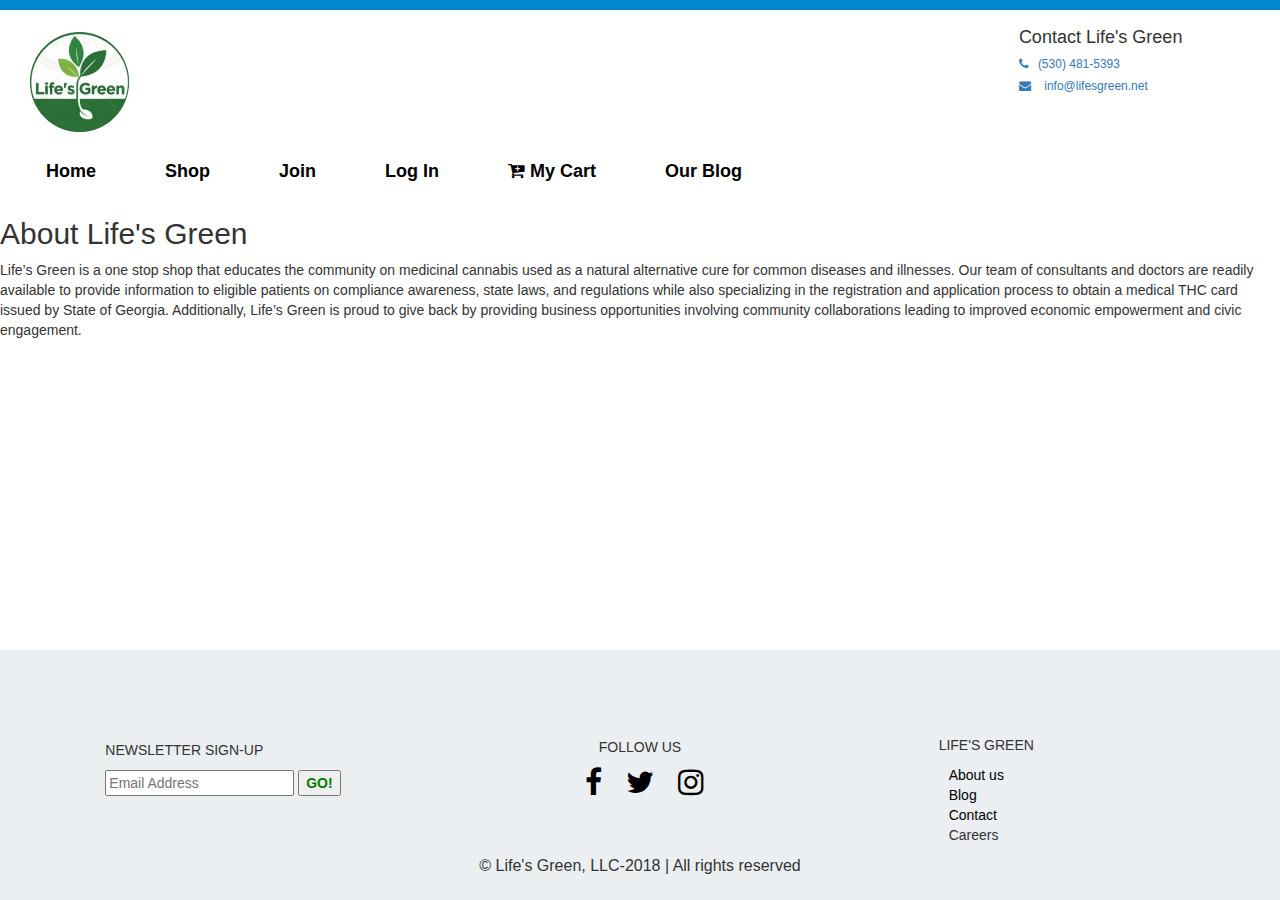
==== about.html @ d1a57b60 "working on about page" ====
<!DOCTYPE html>
<html lang="en">
<head>
    <meta charset="UTF-8">
    <meta name="viewport" content="width=device-width, initial-scale=1.0">
    <meta http-equiv="X-UA-Compatible" content="ie=edge">
        <link rel="stylesheet" href="css/main.css">
        <link rel="stylesheet" href="https://use.fontawesome.com/releases/v5.2.0/css/all.css" integrity="sha384-hWVjflwFxL6sNzntih27bfxkr27PmbbK/iSvJ+a4+0owXq79v+lsFkW54bOGbiDQ"
            crossorigin="anonymous">
        <link href="https://maxcdn.bootstrapcdn.com/bootstrap/3.3.5/css/bootstrap.min.css" rel="stylesheet" />
        <link href="https://maxcdn.bootstrapcdn.com/font-awesome/4.7.0/css/font-awesome.min.css" rel="stylesheet" />
        <link rel="stylesheet" href="https://maxcdn.bootstrapcdn.com/bootstrap/3.3.7/css/bootstrap.min.css">
        <script src="https://ajax.googleapis.com/ajax/libs/jquery/3.3.1/jquery.min.js"></script>
        <script src="https://maxcdn.bootstrapcdn.com/bootstrap/3.3.7/js/bootstrap.min.js"></script>
        
        
        <link rel="icon" type="png" href="images/favicon.png">
    <title>Life's Green</title>
</head>
<body>
    <body style="overflow-x: hidden;">
    
        <header class="hidden-print">
            <div id="site-header">
                <div class="">
                    <div class="row">
                        <div class="col-md-8 col-sm-7 col-xs-6">
                            <a href="index.html">
                                <img src="images/favicon.png" class="img-responsive" style="max-height: 100px; margin-top: 7px; margin-left: 30px;" />
                            </a>
                        </div>
                        <div class="col-md-4 col-sm-5 col-xs-6">
                            <div class="dist-section">
                                <div class="row">
                                    <div class="col-lg-4 col-md-5 col-sm-4 hidden-xs">
                                        <!-- <img src="" class="img-responsive prof-img" /> -->
                                    </div>
                                    <div class="col-lg-8 col-md-7 col-sm-8 col-xs-12">
    
                                        <div class="hidden-xs">
                                            <ul class="list-unstyled">
    
                                                <li class="text-blue text-strong" style="font-size: 18px;">Contact Life's Green</li>
                                                <li style="font-size: 12px; margin-top: 5px;">
                                                    <a>
                                                        <span class="fa-phone"></span>&nbsp;&nbsp;&nbsp;(530) 481-5393</a>
                                                </li>
                                                <li style="font-size: 12px; margin-top: 5px;">
                                                    <a>
                                                        <span class="fa-envelope"></span>&nbsp;&nbsp;&nbsp;
                                                        <a href="mailto:info@lifesgreen.net" target="_blank">info@lifesgreen.net</a>
                                                </li>
                                                <li style="margin-top: 5px;">
                                                </li>
                                            </ul>
                                        </div>
                                        <div class="visible-xs">
                                            <ul class="list-unstyled">
                                                <li class="text-blue text-strong" style="font-size: 18px;">Contact Life's Green</li>
                                                <li>
                                                    <span class="label label-primary label-as-badge" style="cursor: pointer;" data-toggle="modal" data-target="#owner-info-modal">More Info</span>
                                                </li>
                                            </ul>
                                        </div>
    
                                    </div>
                                </div>
                            </div>
                        </div>
                    </div>
                </div>
            </div>

        <!-- Nav -->
        
        <nav>
            <nav class="navbar navbar-default" role="navigation">
                <div class="container-fluid">
                    <div class="navbar-header">
                        <button type="button" class="navbar-toggle collapsed" data-toggle="collapse" data-target="#bs-example-navbar-collapse-1">
                            <span class="sr-only">Toggle Navigation</span>
                            <span class="icon-bar"></span>
                            <span class="icon-bar"></span>
                            <span class="icon-bar"></span>
                        </button>
                    </div>
                    <div class="">
                        <div class="collapse navbar-collapse" id="bs-example-navbar-collapse-1">
                            <ul class="nav navbar-nav">
        
                                <li>
                                    <a href="index.html">
                                        Home
                                    </a>
                                </li>
                                <li>
                                    <a href="shop.html">
                                        Shop
                                    </a>
                                </li>
                                <li>
                                    <a href="join.html">
                                        Join
                                    </a>
                                </li>
                                <li>
                                    <a href="login.html">
                                        Log In
                                    </a>
                                </li>
        
                                <li class="cart" style="display: inline-block;">
                                    <a href="cart.html">
                                        <i class="fas fa-cart-plus"></i>
                                        My Cart</a>
                                </li>
                                <li>
                                    <a href="blog.html">
                                        Our Blog</a>
                                </li>
                            </ul>
                            <div class="clearfix"></div>
                        </div>
                    </div>
                </div>
            </nav>
        
            </header>

                <h2>About Life's Green</h2>
                <p>Life’s Green is a one stop shop that educates the community on medicinal cannabis used as a natural alternative cure for
                    common diseases and illnesses. Our team of consultants and doctors are readily available to provide information to eligible
                    patients on compliance awareness, state laws, and regulations while also specializing in the registration and application
                    process to obtain a medical THC card issued by State of Georgia. Additionally, Life’s Green is proud to give back by
                    providing business opportunities involving community collaborations leading to improved economic empowerment and civic
                    engagement.
                </p>

                    <footer class="hidden-print" style="height: 250px; background: #ebeff1; padding: 30px 0 20px 0; position: absolute; bottom: 0; width: 100%;">
                        <div class="space-10"></div>
                        <div id='flex'>
                            <div class='sign-up' style="padding-left: 20px">
                                <p>NEWSLETTER SIGN-UP</p>
                                <input type="text" placeholder="Email Address">
                                <button type="submit" style="color:green; font-weight: 700;">GO!</button>
                            </div>
                            <div class='sign-up'>
                                <p class="text-center">FOLLOW US</p>
                                <ul style="width: 210px; margin: 0 auto; display: block;">
                                    <li style="display: inline;">
                                        <a href="https://www.facebook.com/" target="_blank" style="padding-left: 10px; padding-right: 10px; padding-top: 10px; text-decoration:none;">
                                            <i class="fab fa-facebook-f" style="color: #000; font-size: 30px; text-decoration:none;"></i>
                                        </a>
                                    </li>
                                    <li style="display: inline;">
                                        <a href="https://twitter.com/" target="_blank" style="padding-left: 10px; padding-right: 10px; padding-top: 10px; text-decoration:none;">
                                            <i class="fab fa-twitter" style="color: #000; font-size: 30px; text-decoration:none;"></i>
                                        </a>
                                    </li>
                                    <li style="display: inline;">
                                        <a href="https://www.instagram.com/lifesgreenga/?hl=en" "target=_blank" style="padding-left: 10px; padding-right: 10px; padding-top: 10px; text-decoration:none;">
                                            <i class="fab fa-instagram" style="color: #000; font-size: 30px; text-decoration:none;"></i>
                                        </a>
                                    </li>
                                </ul>
                            </div>
                            <div class='sign-up' style='padding-top: 55px;'>
                                <p style="text-align: left">LIFE'S GREEN</p>
                                <ul style="list-style-type:none; text-align: left; padding-left: 10px;">
                                    <a href="about.html" style="color: black; text-decoration:none;">
                                        <li>About us</li>
                                    </a>
                                    <a href="blog.html" style="color: black; text-decoration:none;">
                                        <li>Blog</li>
                                    </a>
                                    <a href="contact.html" style="color: black; text-decoration:none;">
                                        <li>Contact</li>
                                    </a>
                                    <li>Careers</li>
                                </ul>
                            </div>
                        </div>
                        <p class="text-center" style="font-size: 16px;">&copy; Life's Green, LLC-2018 | All rights reserved</p>
                    </footer>
</body>
</html>
---- css/main.css ----
body {
    font-family: "Helvetica Neue",
    Helvetica,
    Arial,
    sans-serif;
    font-size: 14px;
    line-height: 1.42857143;
    color: #333;
    background-color: #fff;
}

html,
body {
    height: 100%;
    margin: 0;
    padding: 0;
    font-family: oswald;
}

/* Header */

#site-header {
    border-top: 10px solid #0088cc;
    padding: 15px 0 10px 0;
}
.img-responsive {
    display: inline-block;
}

[class^='fa-'],
[class*=' fa-'] {
    display: inline-block;
    font: normal normal normal 14px/1 FontAwesome;
    font-size: inherit;
    text-rendering: auto;
    -webkit-font-smoothing: antialiased;
    -moz-osx-font-smoothing: grayscale;
}

article,
aside,
details,
figcaption,
figure,
footer,
header,
hgroup,
main,
menu,
nav,
section,
summary {
    display: block;
}
carousel-inner>.item>a>img, .carousel-inner>.item>img, .img-responsive, .thumbnail a>img, .thumbnail>img {
    display: block;
    max-width: 100%;
    height: auto;
}

/* Nav Bar */

.navbar-default .navbar-collapse,
.navbar-default .navbar-form {
    border-color: #FFF;
    margin-bottom: 0px; 
}

.navbar-collapse {
    padding-right: 15px;
    padding-left: 15px;
    overflow-x: visible;
    -webkit-overflow-scrolling: touch;
    border-top: 1px solid transparent;
    -webkit-box-shadow: inset 0 1px 0 rgba(255, 255, 255, .1);
    box-shadow: inset 0 1px 0 rgba(255, 255, 255, .1);
}

.collapse {
    display: none;
}



.container-fluid {
    padding-right: 15px;
    padding-left: 15px;
    margin-right: auto;
    margin-left: auto;
}

.nav>li {
    position: relative;
    display: block;
}

.navbar-nav>li {
    padding-right: 39px;
}

.navbar-default .navbar-nav>li>a {
    color: black;
    font-size: 18px;
}

nav.navbar.navbar-default {
    background-color: #FFF;
    border-color: #FFF;
    margin-bottom: 0px;
}

nav.navbar.navbar-default .navbar-nav>li>a {
   color: #000;
   cursor: pointer;
   font-weight: 900;
       border-top: 3px solid transparent;
}

nav.navbar.navbar-default .navbar-nav>li>a:hover {
    color: green;
    cursor: pointer;
    font-weight: 900;
    text-decoration: none;
    border-top: 3px solid green;
}

.nav>li>a {
    position: relative;
    display: block;
    padding: 10px 15px;
}


/* .method ol li {
display: inline-block;
} */

/* footer */

#flex{
    	display: flex;
    	justify-content: space-around;
    	align-items: center;
}



.sign-up{
    display: inline-block;
    width: 20%;
}

 @media only screen and (max-width: 650px) {
     #flex {
         display: flex;
         flex-wrap: wrap;
         flex-direction: column;
         justify-content: center;
         align-items: center;
     }
 }
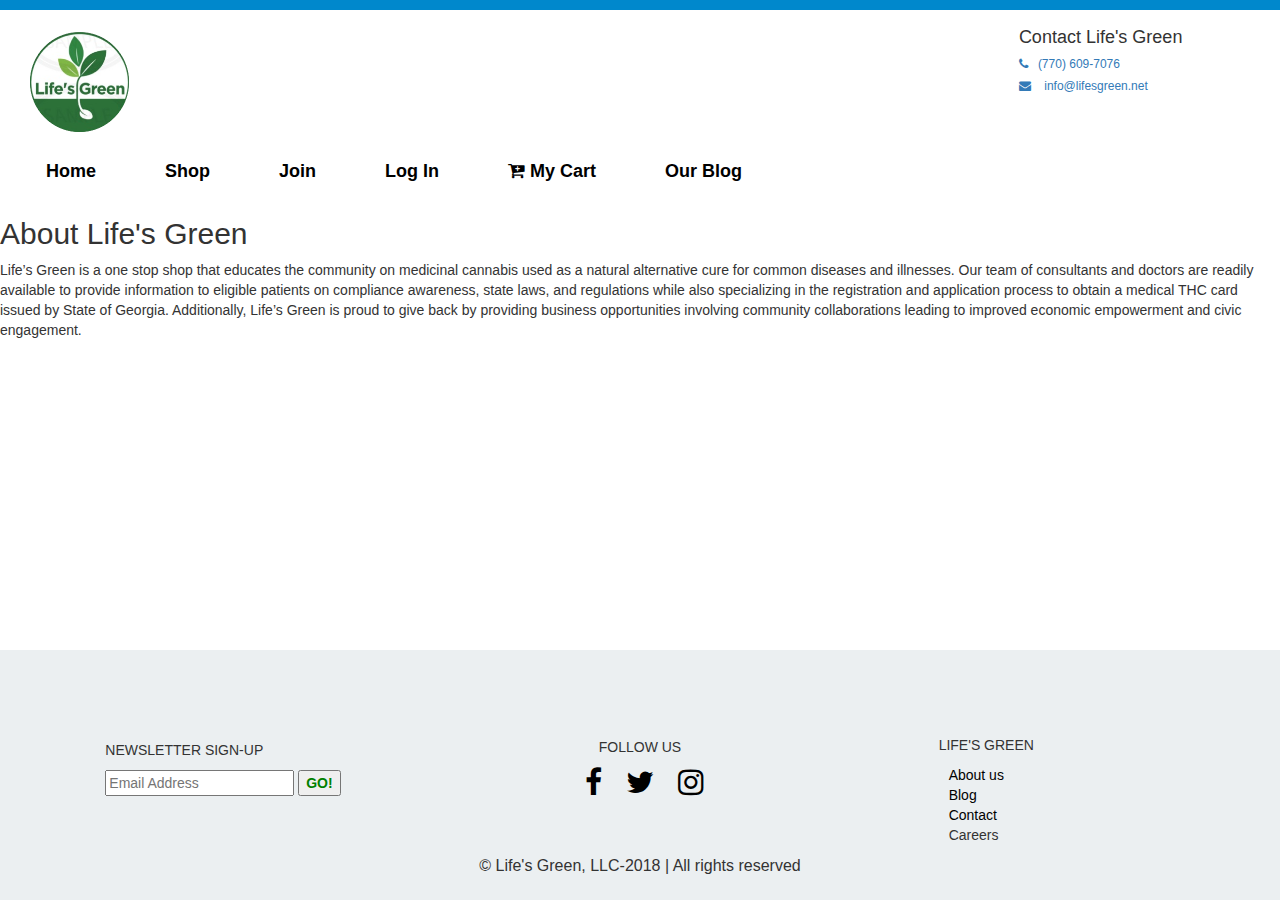
==== commit ef86a703: "added registration form to signup icon" ====
--- a/about.html
+++ b/about.html
@@ -43,7 +43,7 @@
                                                 <li class="text-blue text-strong" style="font-size: 18px;">Contact Life's Green</li>
                                                 <li style="font-size: 12px; margin-top: 5px;">
                                                     <a>
-                                                        <span class="fa-phone"></span>&nbsp;&nbsp;&nbsp;(530) 481-5393</a>
+                                                        <span class="fa-phone"></span>&nbsp;&nbsp;&nbsp;(770) 609-7076</a>
                                                 </li>
                                                 <li style="font-size: 12px; margin-top: 5px;">
                                                     <a>
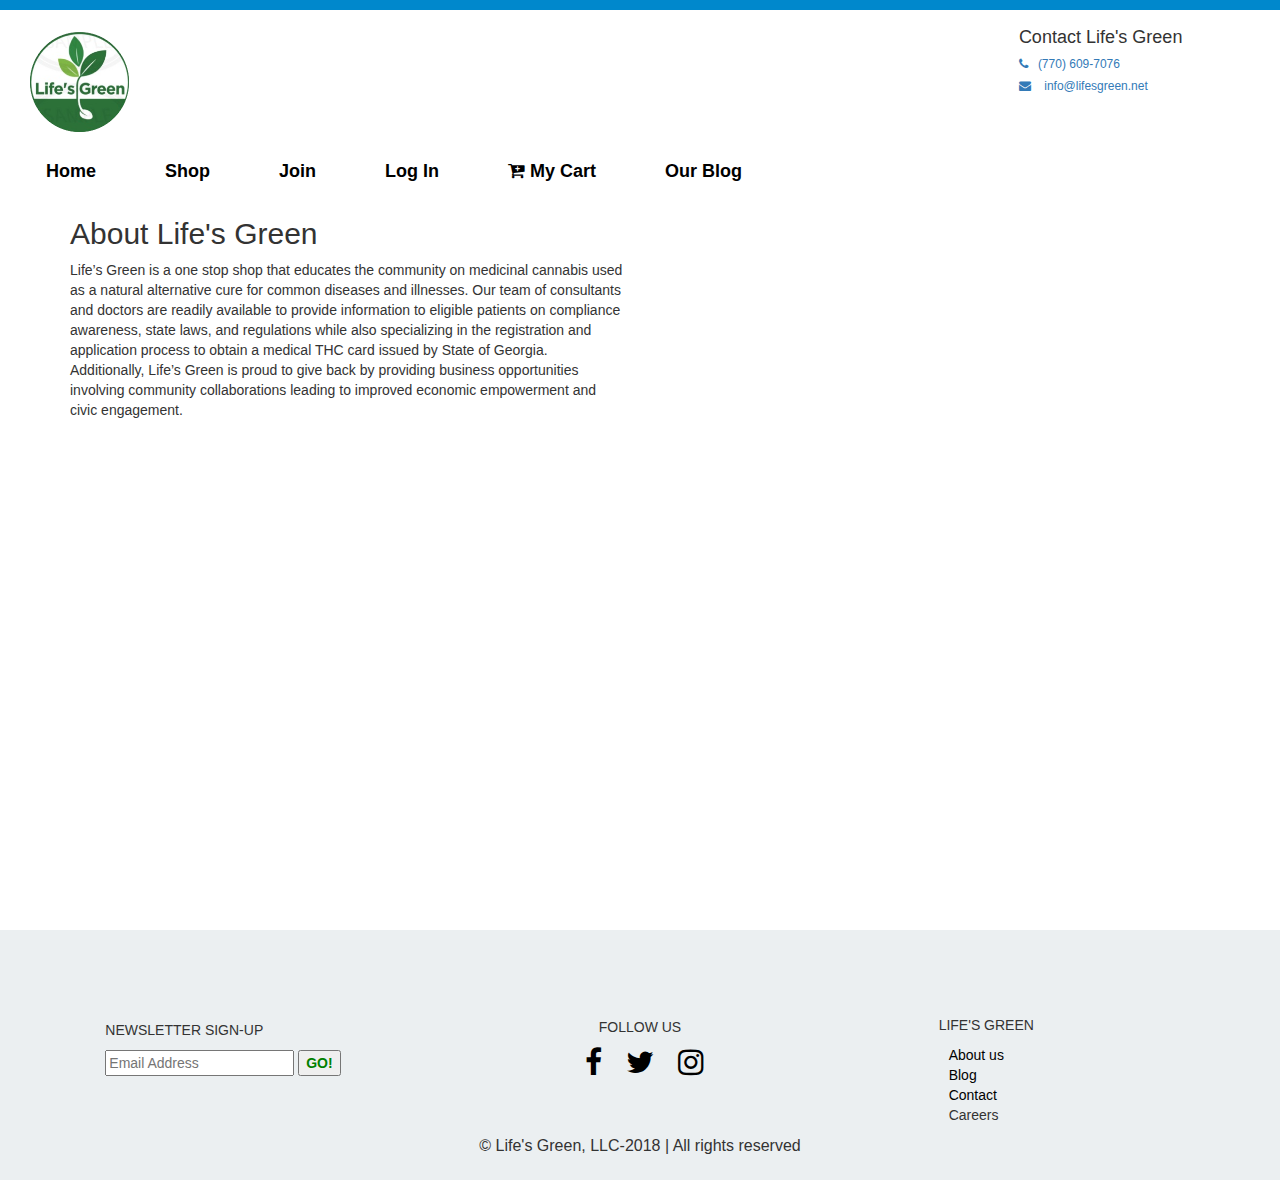
==== commit 210ab160: "updated about page" ====
--- a/about.html
+++ b/about.html
@@ -126,7 +126,12 @@
             </nav>
         
             </header>
-
+    <main id="site-content">
+        <div class="container">
+            <!-- Banner -->
+            <!-- About -->
+            <div class="row">
+                <div class="col-sm-6">
                 <h2>About Life's Green</h2>
                 <p>Life’s Green is a one stop shop that educates the community on medicinal cannabis used as a natural alternative cure for
                     common diseases and illnesses. Our team of consultants and doctors are readily available to provide information to eligible
@@ -135,8 +140,18 @@
                     providing business opportunities involving community collaborations leading to improved economic empowerment and civic
                     engagement.
                 </p>
-
-                    <footer class="hidden-print" style="height: 250px; background: #ebeff1; padding: 30px 0 20px 0; position: absolute; bottom: 0; width: 100%;">
+<div class="container" style="height: 500px;">
+
+
+
+</div>
+
+
+                </div>
+                </div>
+                </div>
+            </main>
+                    <footer class="hidden-print" style="height: 250px; background: #ebeff1; padding: 30px 0 20px 0;">
                         <div class="space-10"></div>
                         <div id='flex'>
                             <div class='sign-up' style="padding-left: 20px">
